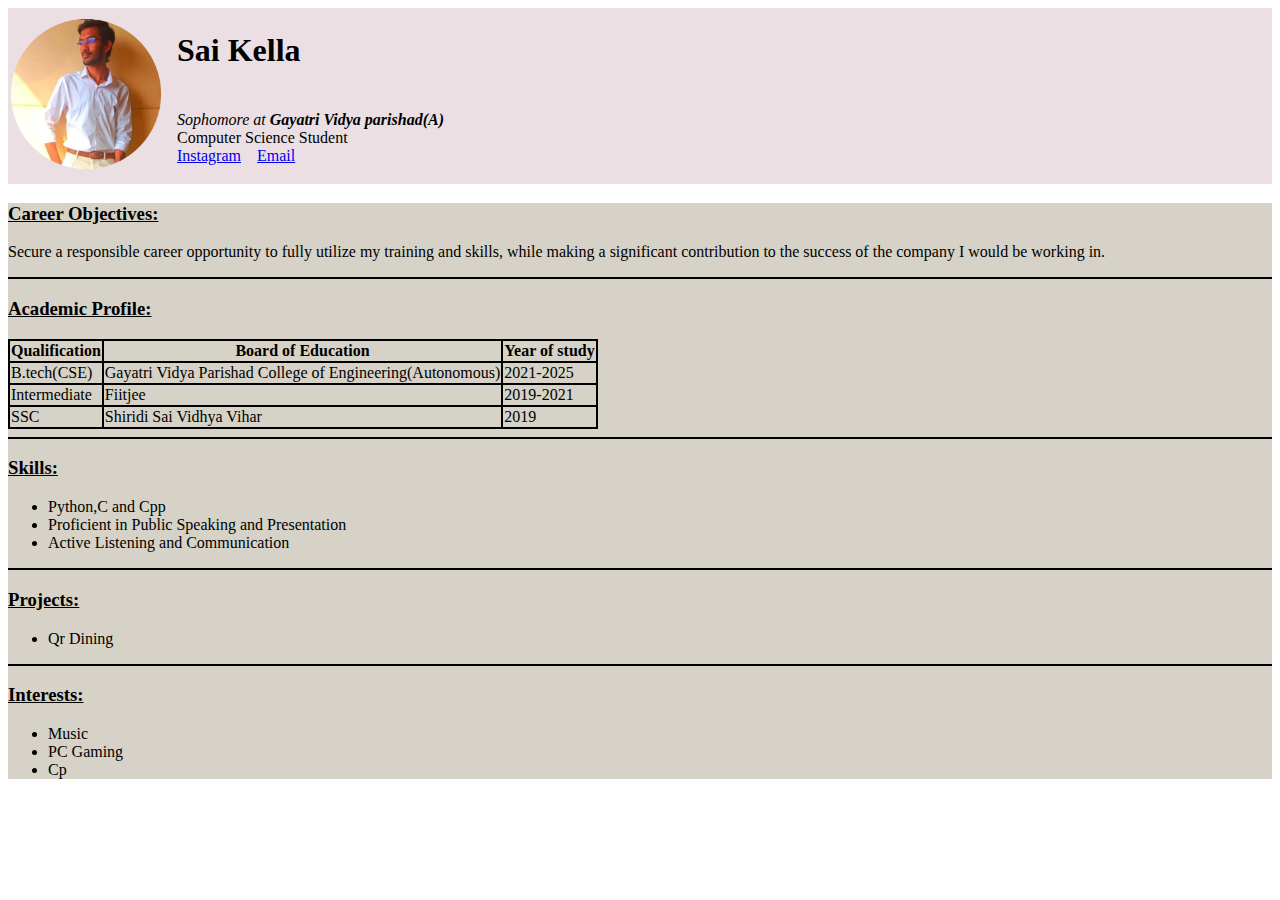
==== index.html @ f3988147 "Rename profile.html to index.html" ====
<!DOCTYPE html>
<html lang="en">

<head>
    <meta charset="UTF-8">
    <link rel="stylesheet" href="style.css">
    <title>My Profile</title>
</head>

<body>
    <div class="cyan">
        <table>
            <tr>
                <td rowspan="2">
                    <img src="WhatsApp modified.png" alt="Profile-pic" height="150" width="150">
                </td>
                <td>&ensp;</td>
                <td>
                    <h1>Sai Kella</h1>
                </td>
            </tr>
            <tr>
                <td>&ensp;</td>
                <td>
                    <p>
                        <em>Sophomore at <strong> Gayatri Vidya parishad(A)</strong></em>
                        <br>Computer Science Student<br>
                        <a href="https://www.instagram.com/aether_inst/">Instagram</a>
                        &ensp;
                        <a href="mailto:linkchinmai@gmail.com">Email</a>
                    </p>
                </td>      
            </tr>
        </table>
    </div>
    <div class="dcyan">
        <h3><u>Career Objectives:</u></h3>
        <p>
            Secure a responsible career opportunity to fully utilize my training and skills, 
            while making a significant contribution to the success of the company I would be working in.
        </p>

        <hr style="height:2px;border-width:0;color:black;background-color:black">

        <h3><u>Academic Profile:</u></h3>
        <table class="tab">
            <tr style="text-align: center;">
                    <td><strong>Qualification</strong></td>
                    <td><strong>Board of Education</strong></td>
                    <td><strong>Year of study</strong></td>
            </tr>
            <tr>
                <td>B.tech(CSE)</td>
                <td>Gayatri Vidya Parishad College of Engineering(Autonomous)</td>
                <td>2021-2025</td>
            </tr>
            <tr>
                <td>Intermediate</td>
                <td>Fiitjee</td>
                <td>2019-2021</td>
            </tr>
            <tr>
                <td>SSC</td>
                <td>Shiridi Sai Vidhya Vihar</td>
                <td>2019</td>
            </tr>
        </table>
        <hr style="height:2px;border-width:0;color:black;background-color:black">
        <h3><u>Skills:</u></h3>
        <ul>
            <li>Python,C and Cpp</li>
            <li>Proficient in Public Speaking and Presentation</li>
            <li>Active Listening and Communication</li>
        </ul>
        <hr style="height:2px;border-width:0;color:black;background-color:black">
        <h3><u>Projects:</u></h3>
        <ul>
            <li>Qr Dining</li>
        </ul>
        <hr style="height:2px;border-width:0;color:black;background-color:black">
        <h3><u>Interests:</u></h3>
        <ul>
            <li>Music</li>
            <li>PC Gaming</li>
            <li>Cp</li>
        </ul>
    </div>
</body>

</html>
---- style.css ----
.dcyan
{
    background-color: rgb(214,210,199);
}
.cyan
{
    background-color: rgb(235,223,227);
}
.tab tr,.tab th,.tab td
{   
    border: 2px solid black;
}
.tab{
    border-collapse: collapse;
}
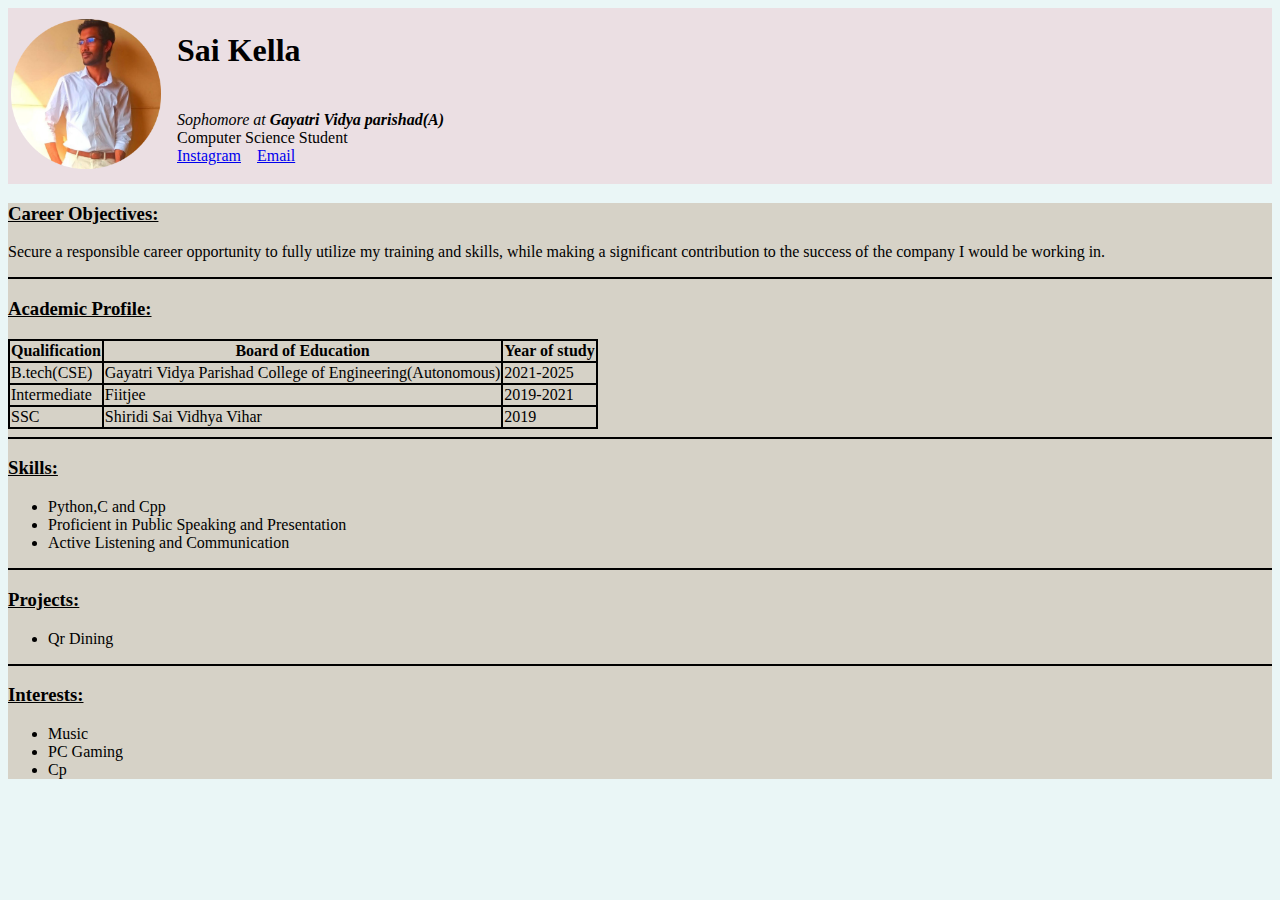
==== commit 52ef7ccc: "Update index.html" ====
--- a/index.html
+++ b/index.html
@@ -7,7 +7,7 @@
     <title>My Profile</title>
 </head>
 
-<body>
+<body style="background-color: #EAF6F6;">
     <div class="cyan">
         <table>
             <tr>
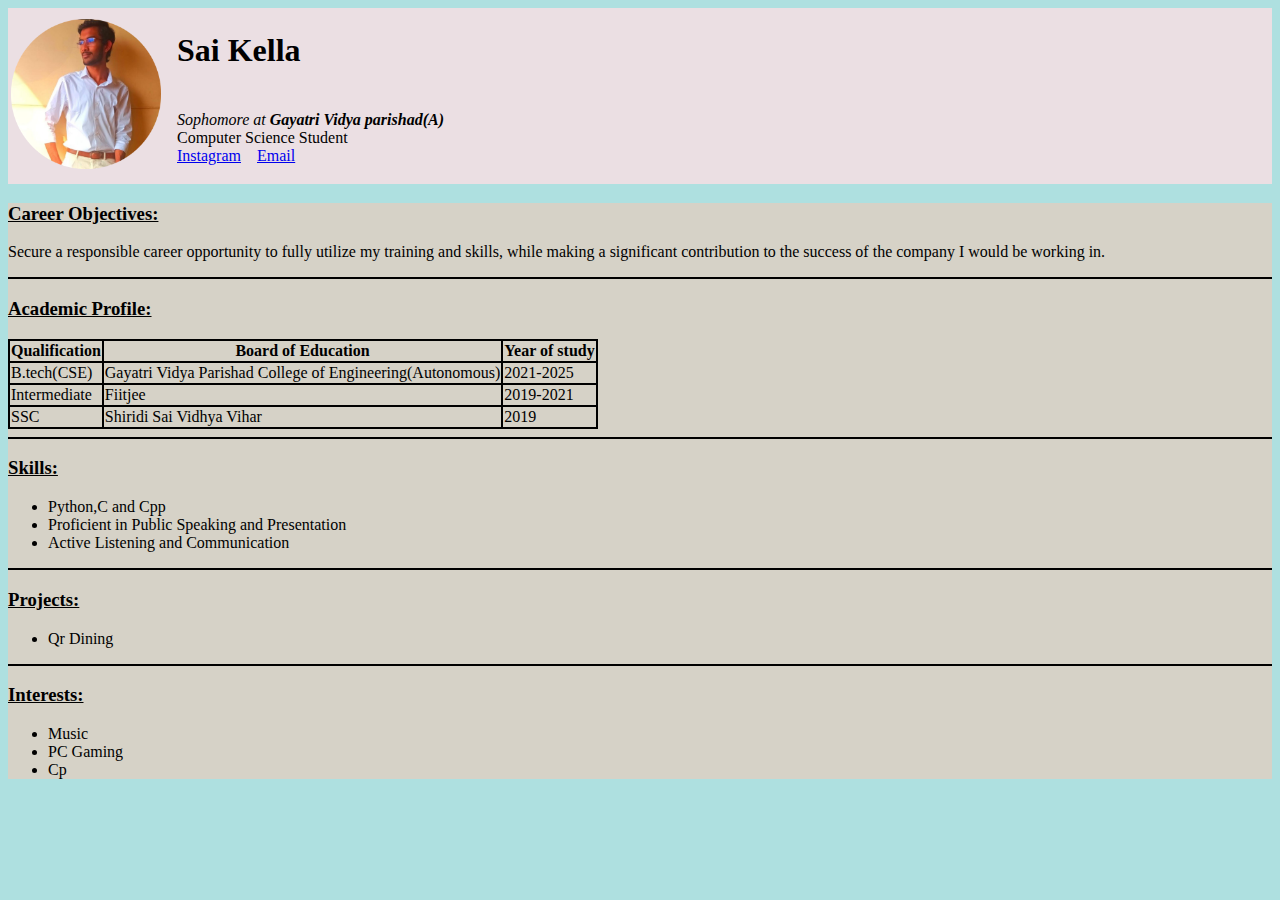
==== commit ffb85bab: "Update index.html" ====
--- a/index.html
+++ b/index.html
@@ -7,7 +7,7 @@
     <title>My Profile</title>
 </head>
 
-<body style="background-color: #EAF6F6;">
+<body style="background-color: #aee0e0;">
     <div class="cyan">
         <table>
             <tr>
